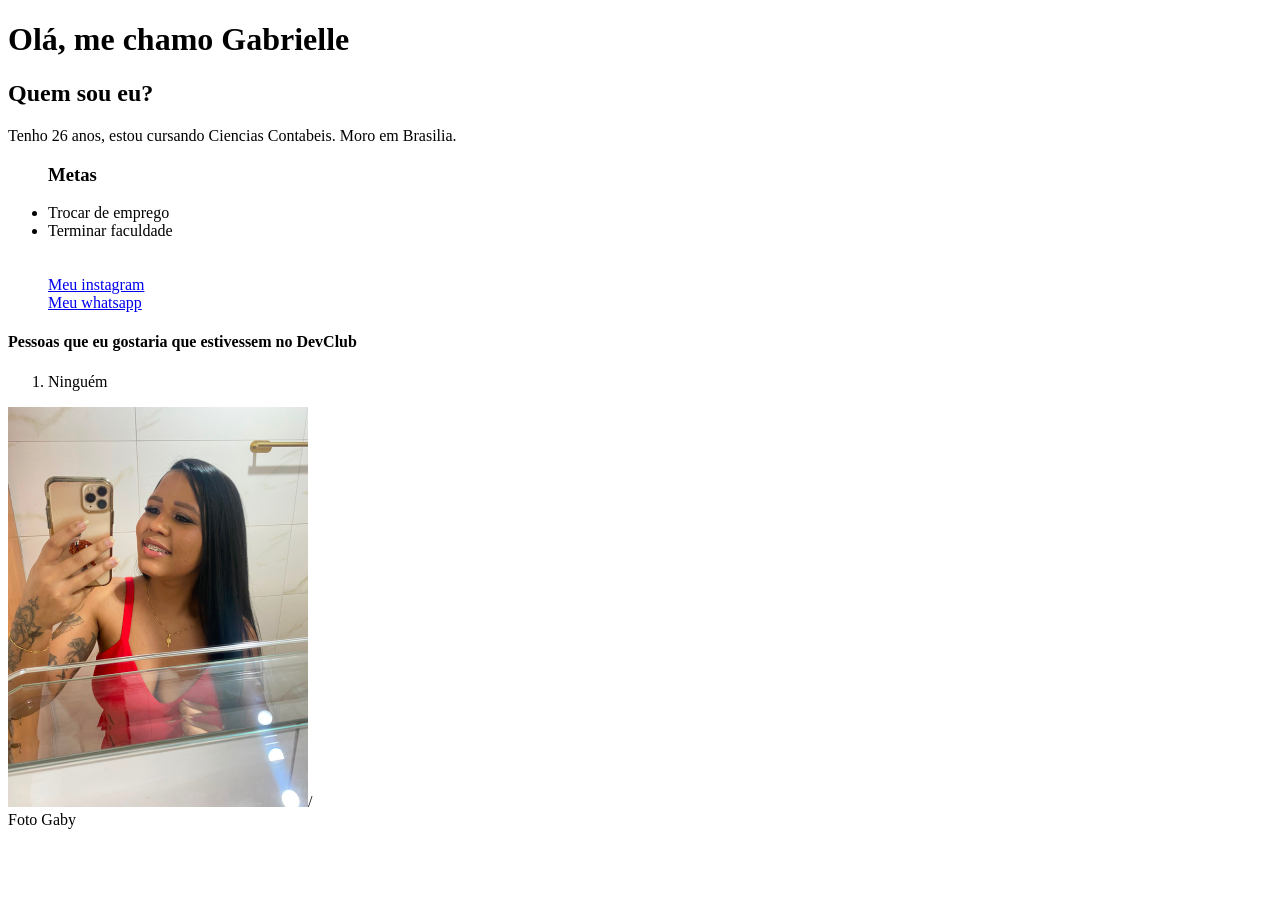
==== site.html @ 53357a74 "alteração alt" ====
<!DOCTYPE html>

<html lang="pt-br">

<head>
    <meta charset="UTF-8">
    <meta name="viewport" content="width=device-width, initial-scale=1.0">
    <title>Meu site</title>
</head>

<body>
    <h1>Olá, me chamo Gabrielle</h1>
    <h2>Quem sou eu?</h2>

    <p>Tenho 26 anos, estou cursando Ciencias Contabeis. Moro em Brasilia.</p>
    <ul>

        <h3>Metas</h3>

        <li>Trocar de emprego</li>
        <li>Terminar faculdade</li>
        <br>
        <br>

        <a href="https://www.instagram.com/gabyapss?igsh=NnB0MjBnNGlncjhs&utm_source=qr" target="_blank">Meu
            instagram</a>
        <br>
        <a href="https://wa.me/5561998316134?text=Oi Gabrielle%2C vim pelo seu site">Meu whatsapp</a>
        <br>


    </ul>
    <h4>Pessoas que eu gostaria que estivessem no DevClub</h4>
    <ol>
        <li>Ninguém</li>
    </ol>

    <img src="./foto.jpg" height="400px">/

    <figcaption>Foto Gaby</figcaption>

</body>

</html>
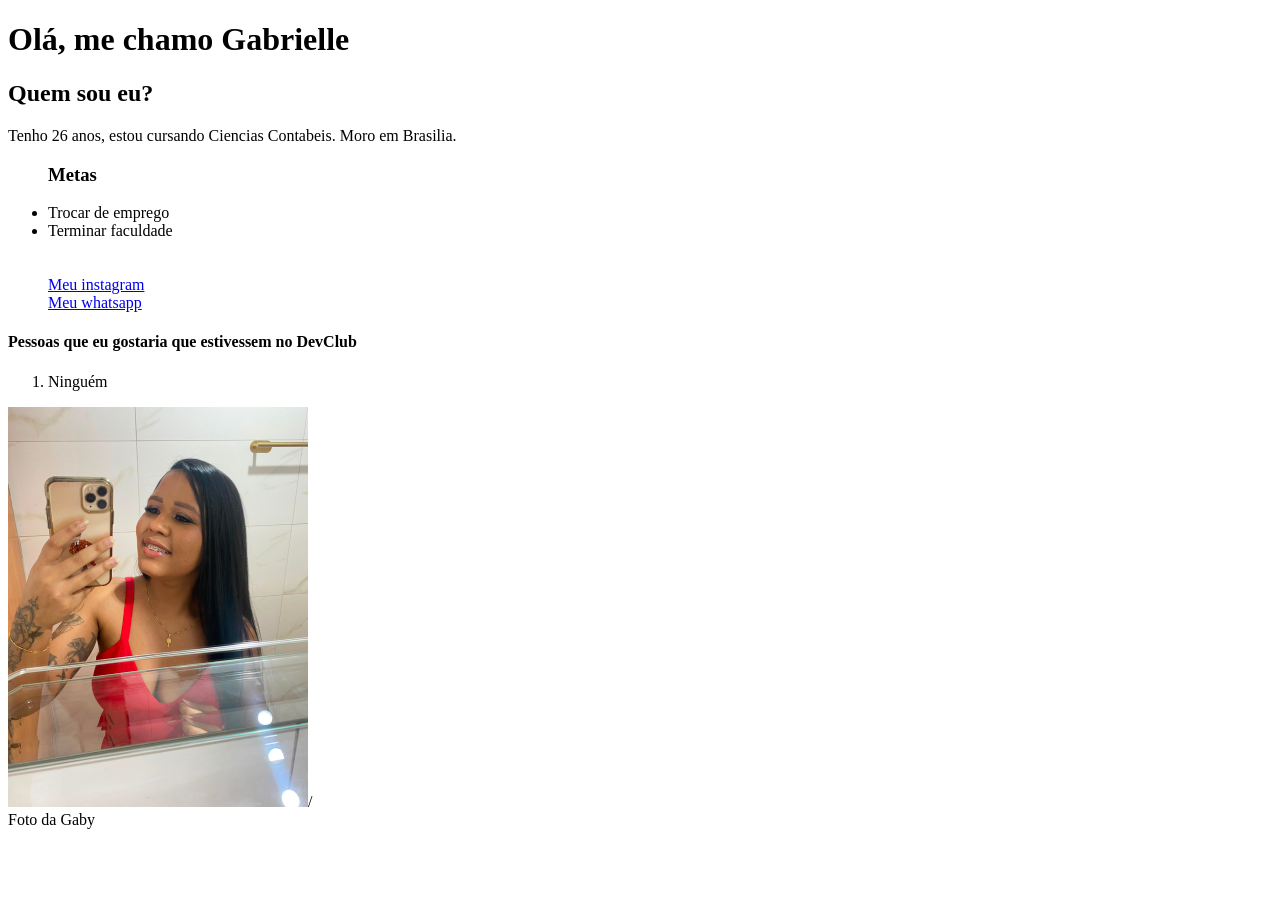
==== commit 2f0c8ef8: "alteração nome foto" ====
--- a/site.html
+++ b/site.html
@@ -37,7 +37,7 @@
 
     <img src="./foto.jpg" height="400px">/
 
-    <figcaption>Foto Gaby</figcaption>
+    <figcaption>Foto da Gaby</figcaption>
 
 </body>
 
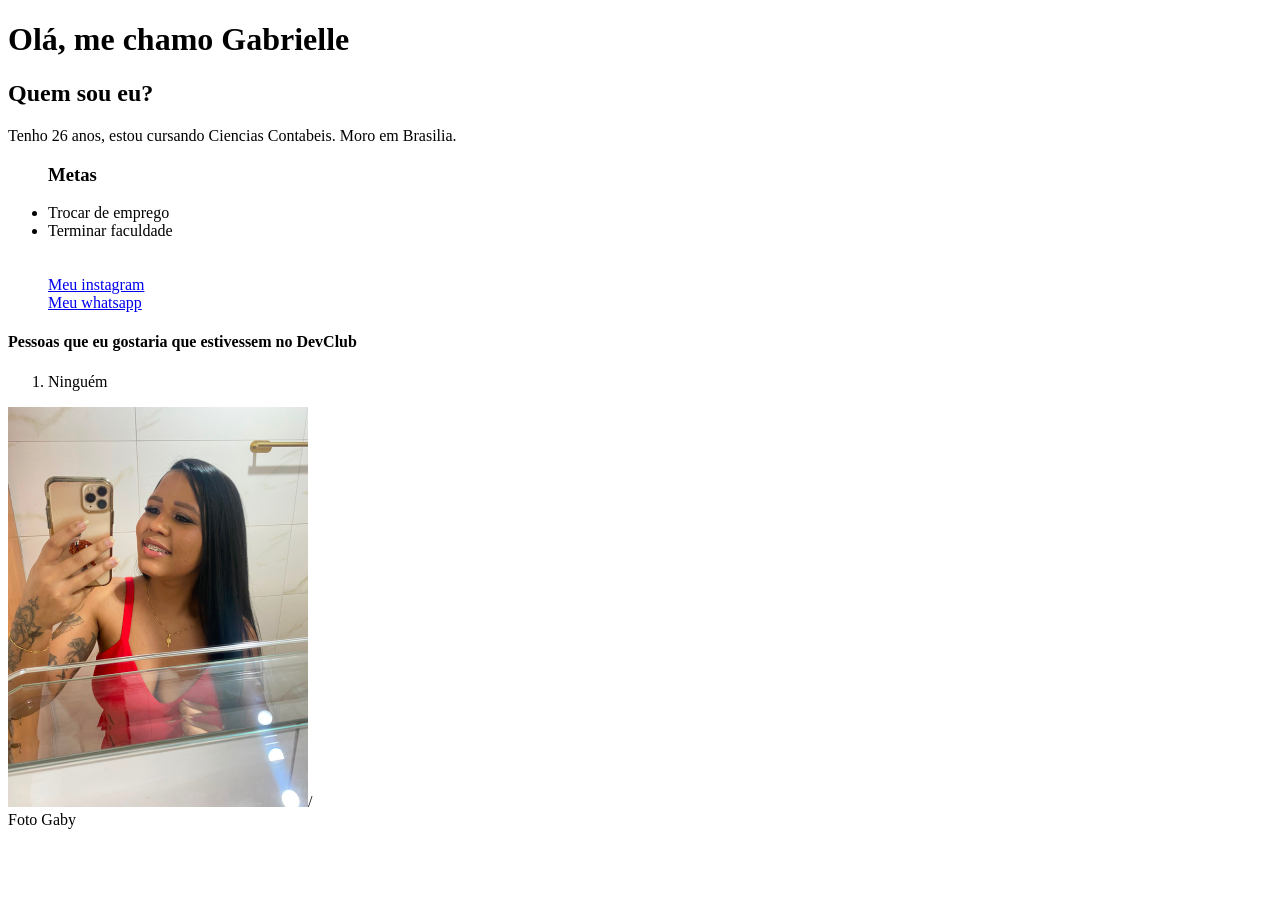
==== commit 4effefd9: "alteração nome foto" ====
--- a/site.html
+++ b/site.html
@@ -37,7 +37,7 @@
 
     <img src="./foto.jpg" height="400px">/
 
-    <figcaption>Foto da Gaby</figcaption>
+    <figcaption>Foto Gaby</figcaption>
 
 </body>
 
